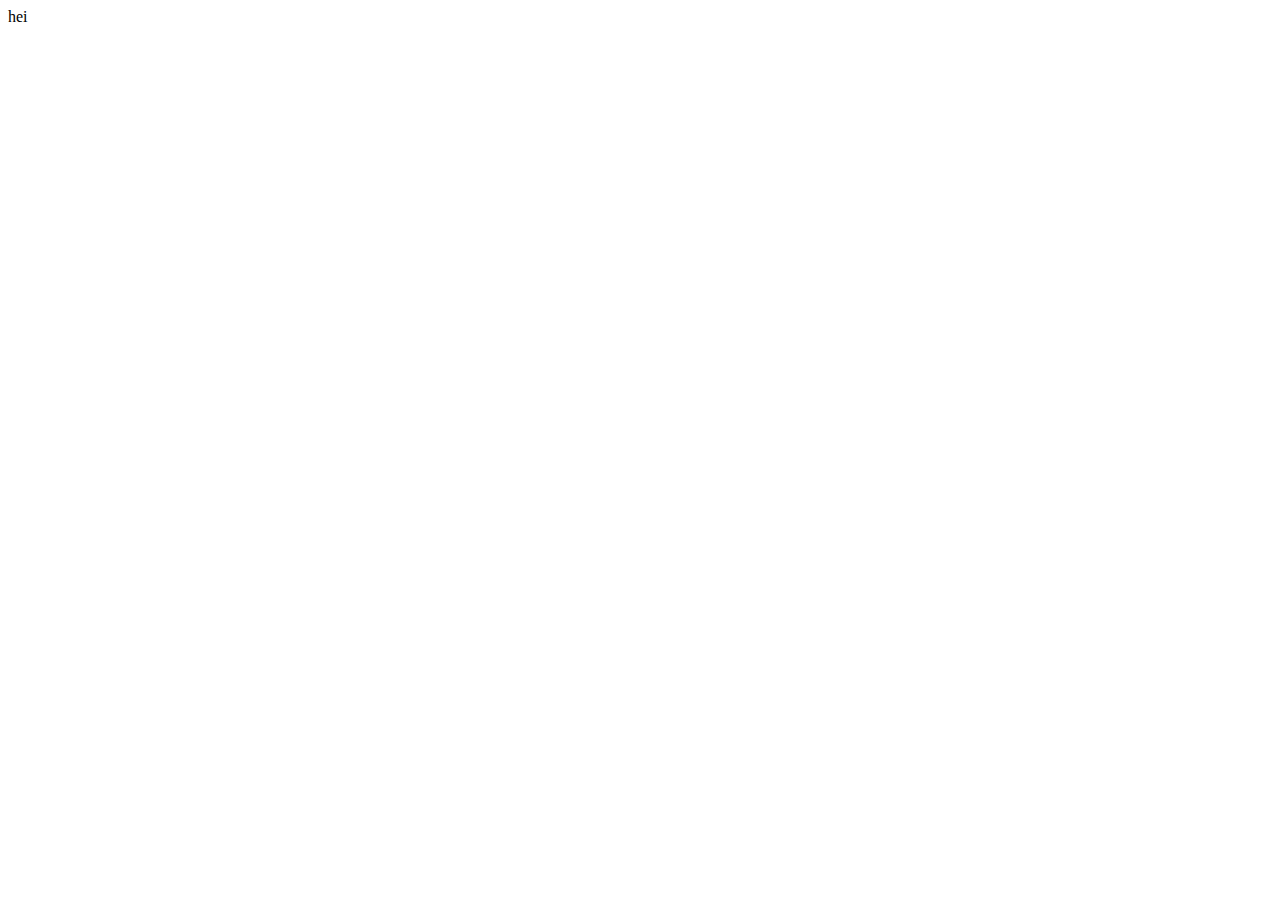
==== hell/index.html @ 7e5bd7d1 "second commit" ====
<!DOCTYPE html>
<html lang="en">
<head>
    <meta charset="UTF-8">
    <meta http-equiv="X-UA-Compatible" content="IE=edge">
    <meta name="viewport" content="width=device-width, initial-scale=1.0">
    <title>Document</title>
</head>
<body>
    <div id="script">hei</div>
</body>
</html>
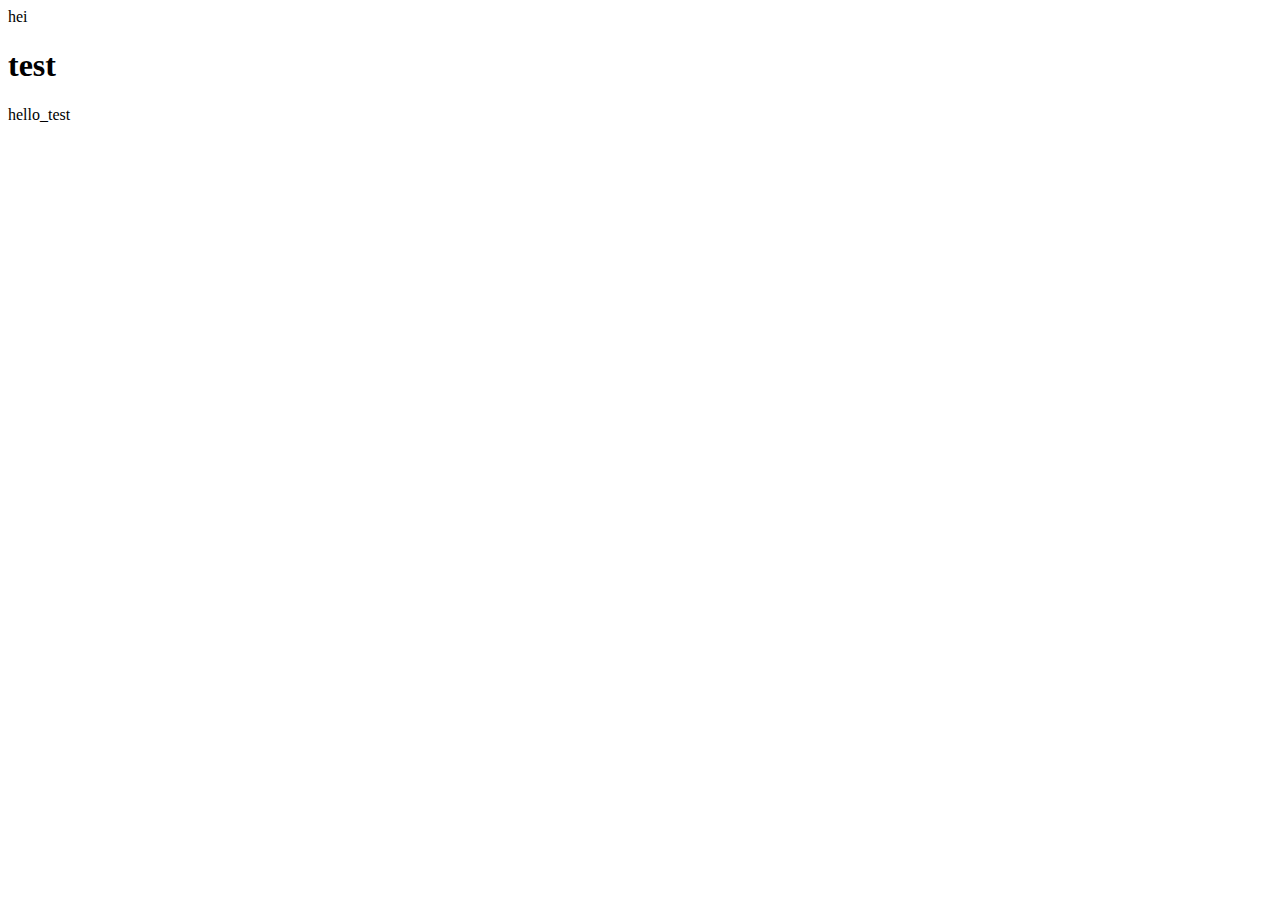
==== commit 068685ac: "secondCommit" ====
--- a/hell/index.html
+++ b/hell/index.html
@@ -8,5 +8,7 @@
 </head>
 <body>
     <div id="script">hei</div>
+    <h1>test</h1>
+    <div>hello_test</div>
 </body>
 </html>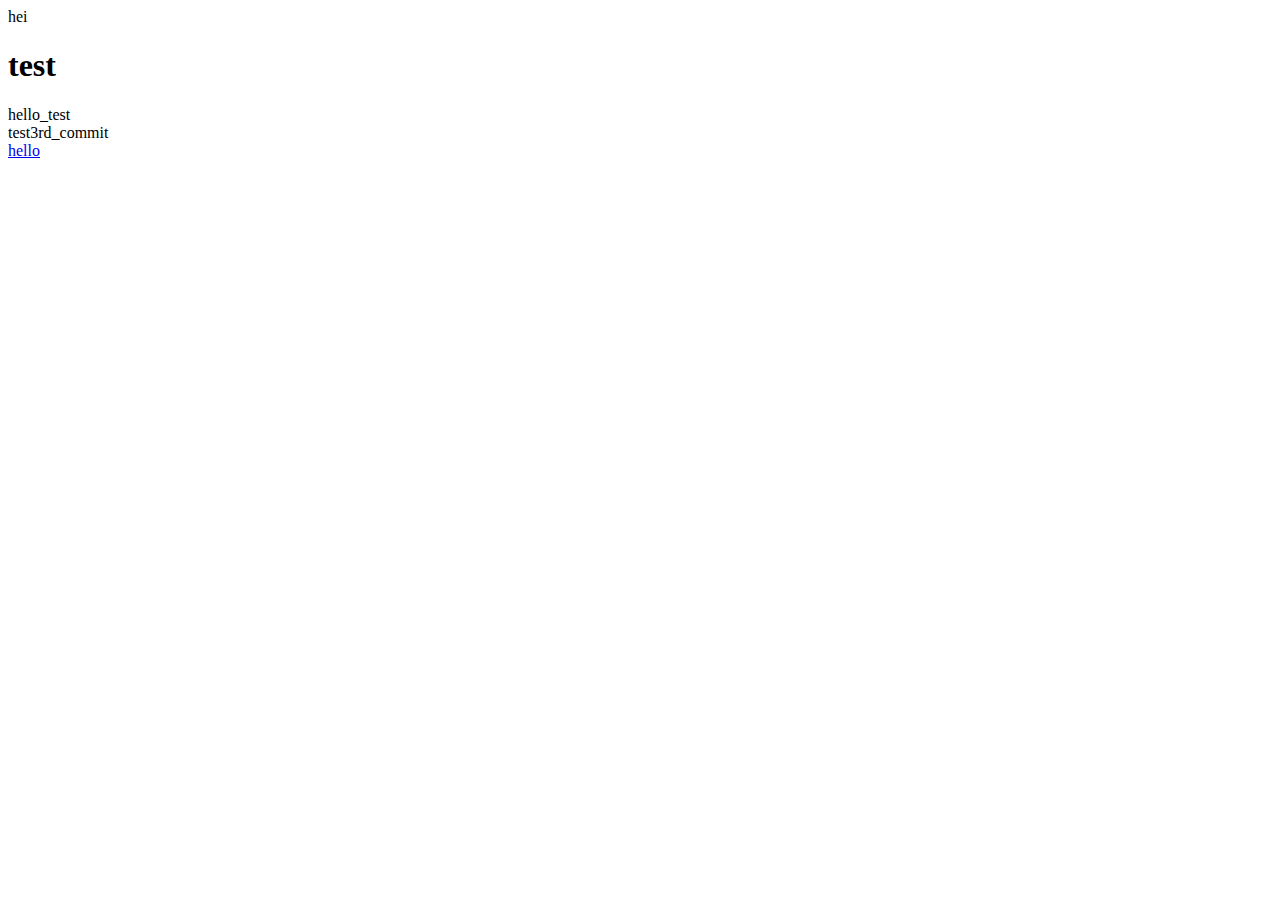
==== commit b86c0da6: "branchNameChange" ====
--- a/hell/index.html
+++ b/hell/index.html
@@ -10,5 +10,7 @@
     <div id="script">hei</div>
     <h1>test</h1>
     <div>hello_test</div>
+    <div>test3rd_commit</div>
+    <a href="#">hello</a>
 </body>
 </html>